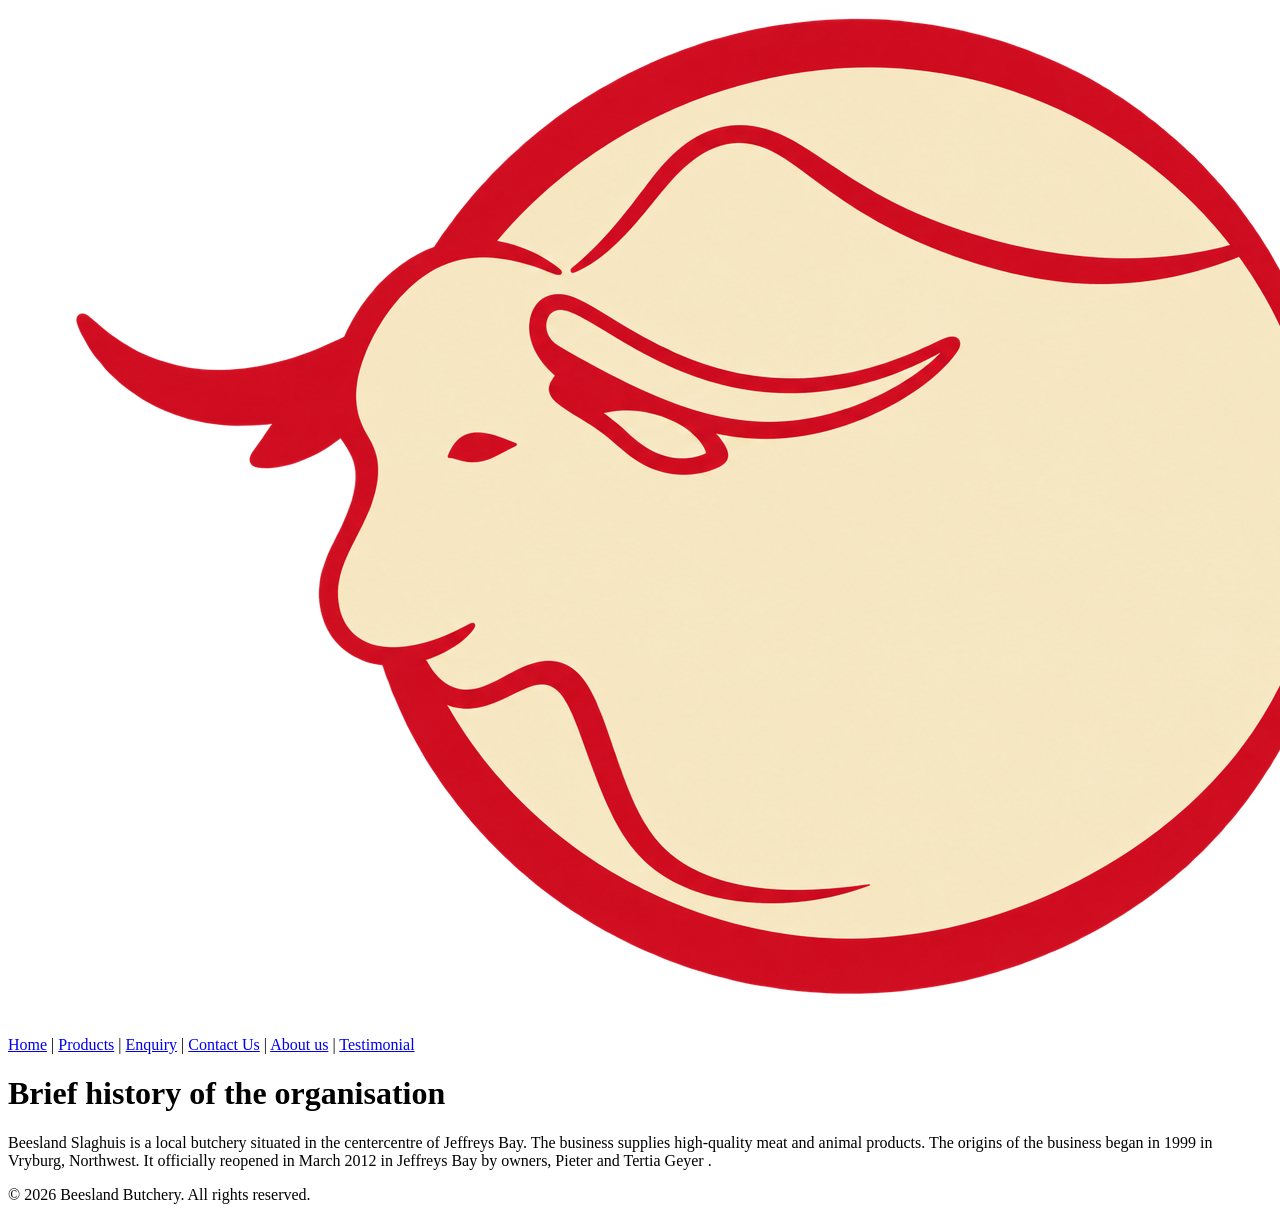
==== index.html @ 4f476728 "Test live page redirectory" ====
<!DOCTYPE html>
   <html lang="en">
   <head>
       <meta charset="UTF-8">
       <meta http-equiv="refresh" content="0; url=HTML/index.html">
       <title>Beesland Slaghuis</title>
   </head>
   <body>
       <p><a href="HTML/index.html">Go to the Beesland Slaghuis website</a></p>
   </body>
   </html>
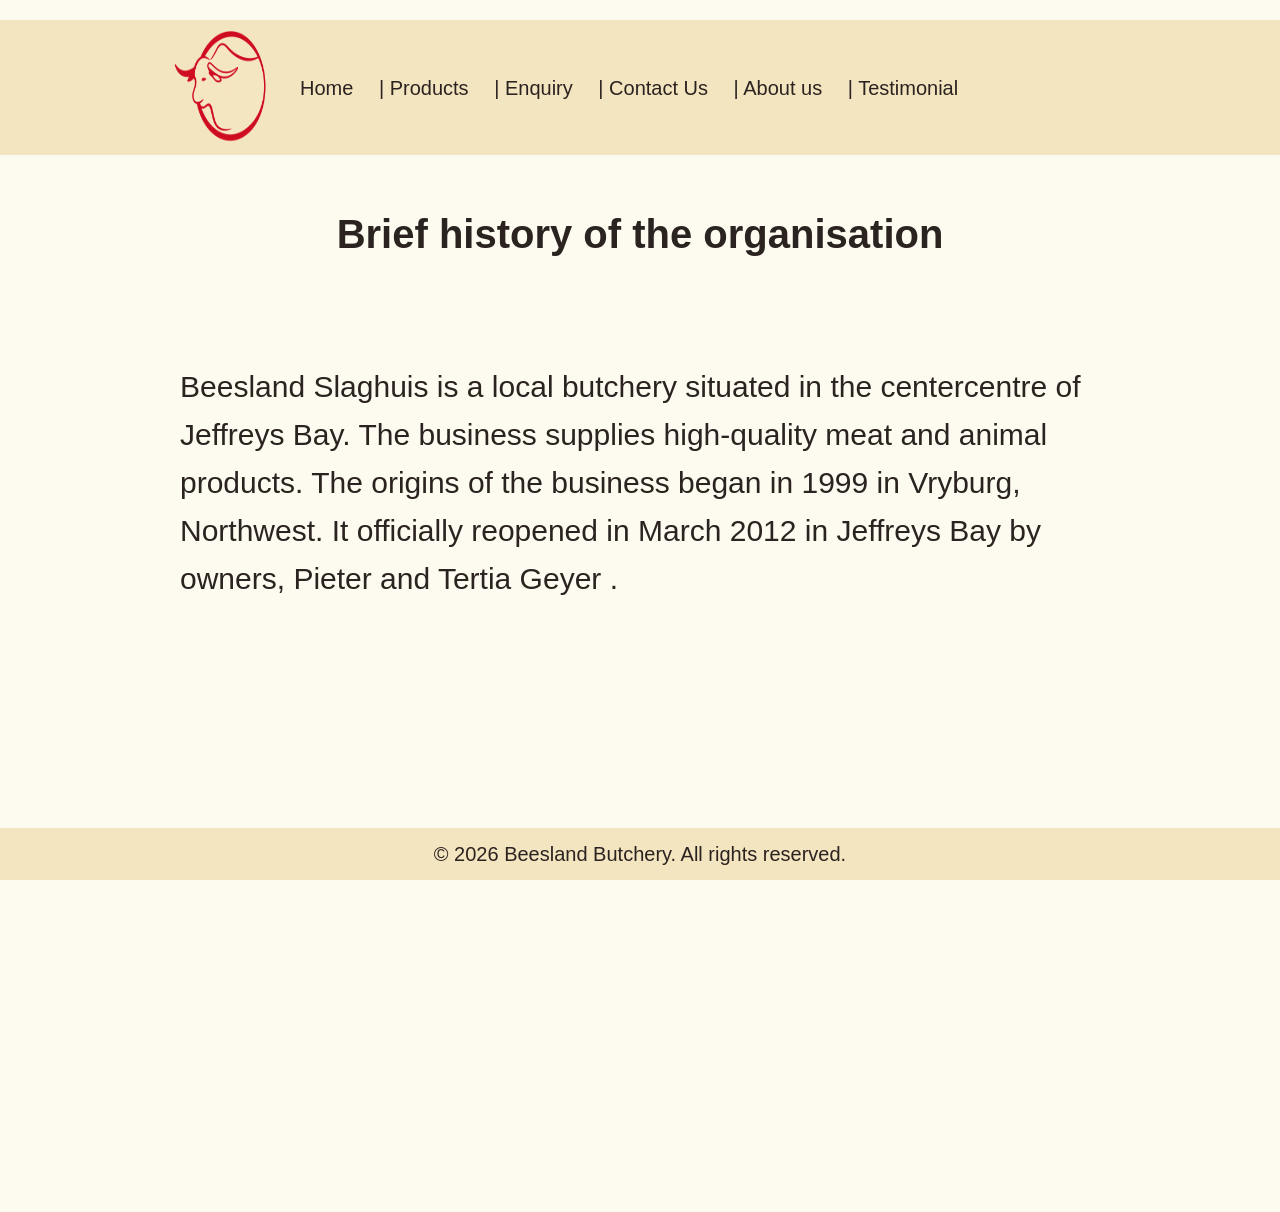
==== commit e340f077: "Media and Code updates CSS, JS, and HTML code polished. References formatted according to Harvard AP" ====
--- a/index.html
+++ b/index.html
@@ -8,4 +8,11 @@
    <body>
        <p><a href="HTML/index.html">Go to the Beesland Slaghuis website</a></p>
    </body>
-   </html>+   </html>
+
+
+<!--
+Stack Overflow, n.d.a. GitHub Pages returns README file instead of index.html. [online] Available at: https://stackoverflow.com/questions/43918286/github-pages-returns-readme-file-instead-of-index-html-cant-host-my-react-proj/53678354#53678354 [Accessed 10 November 2026].
+
+Stack Overflow, n.d.b. GitHub Pages only showing README file. [online] Available at: https://stackoverflow.com/questions/48919200/github-pages-only-showing-readme-file [Accessed 10 November 2026].
+-->
